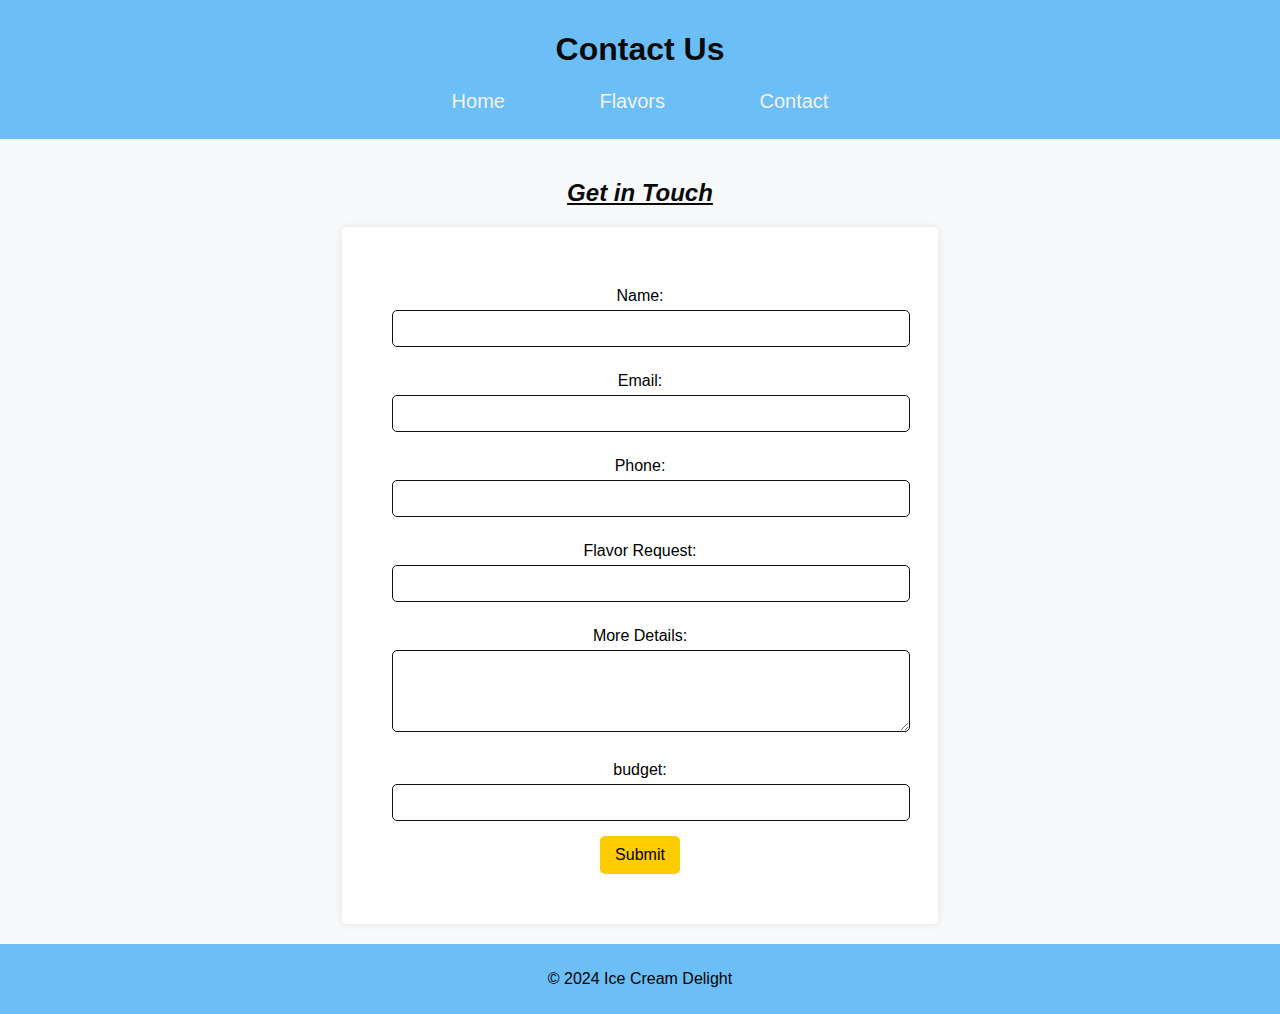
==== contact.html @ 0b3bf2c7 "Add files via upload" ====
<!DOCTYPE html>
<html lang="en">
<head>
    <meta charset="UTF-8">
    <meta name="viewport" content="width=device-width, initial-scale=1.0">
    <title>Contact Us</title>
    <link rel="stylesheet" href="styles.css">
</head>
<body>
    <header>
        <h1>Contact Us</h1>
        <nav>
            <ul>
                <li><a href="index.html">Home</a></li>
                <li><a href="flavors.html">Flavors</a></li>
                <li><a href="contact.html">Contact</a></li>
            </ul>
        </nav>
    </header>
    <main>
        <h2><b><i><u>Get in Touch</u></i></b></h2>
        <form>
            <label for="name">Name:</label>
            <input type="text" id="name" name="name" required>

            <label for="email">Email:</label>
            <input type="email" id="email" name="email" required>

            <label for="phone">Phone:</label>
            <input type="tel" id="phone" name="phone" required>

            <label for="flavor">Flavor Request:</label>
            <input type="text" id="flavor" name="flavor" required>

            <label for="message">More Details:</label>
            <textarea id="message" name="message" rows="4" required></textarea>

            <label for="feedback">budget:</label>
            <input type="text" id="feedback" name="feedback" required>

            <button type="submit">Submit</button>
        </form>
    </main>
    <footer>
        <p>&copy; 2024 Ice Cream Delight</p>
    </footer>
</body>
</html>
---- styles.css ----
body {
    text-align: center;
    font-family: Arial, sans-serif;
    margin: 0;
    padding: 0;
    background-color: #f8f9fa;
}

header {
    background-color: #6bbef6;
    padding: 10px;
    text-align: center;
}

nav ul {
    list-style-type: none;
    text-decoration-color: #0b0b0b;
    padding: 1  0;
}

nav ul li {
    display: inline;
    margin: 5px;
}

nav ul li a {       
    text-decoration: none;
    font-size: 20px;
    color:#0b0b0b;
    text-decoration-color:#0b0b0b;
    text-align: right;
    padding: 40px;
    color: #f5f2f2;
}

ul {
    text-align: center;
    padding: 0; 
    list-style-position: inside;
}   

ul li {
    
    margin: 0 15px; /* Space between flavors */
}

h1, h2 {
    color: #0b0b0b;
}

main {
    padding: 20px;
}

form {
    background-color: #fff;
    width: 40%;
    padding: 50px;
    border-radius: 5px;
    box-shadow: 0 0 10px rgba(0, 0, 0, 0.1);
    margin: 0 auto;
}

label {
    display: block;
    margin: 10px 0 5px;
}

input, textarea {
    width: 100%;
    padding: 10px;
    margin-bottom: 15px;
    border: 1px solid #111111;
    border-radius: 5px;
}

button {
    background-color: #ffcc00;
    border: none;
    padding: 10px 15px;
    border-radius: 5px;
    cursor: pointer;
    font-size: 16px;
}

button:hover {
    background-color: #e6b800;
}

footer {
    text-align: center;
    padding: 10px 0;
    background-color: #6bbef6;
}
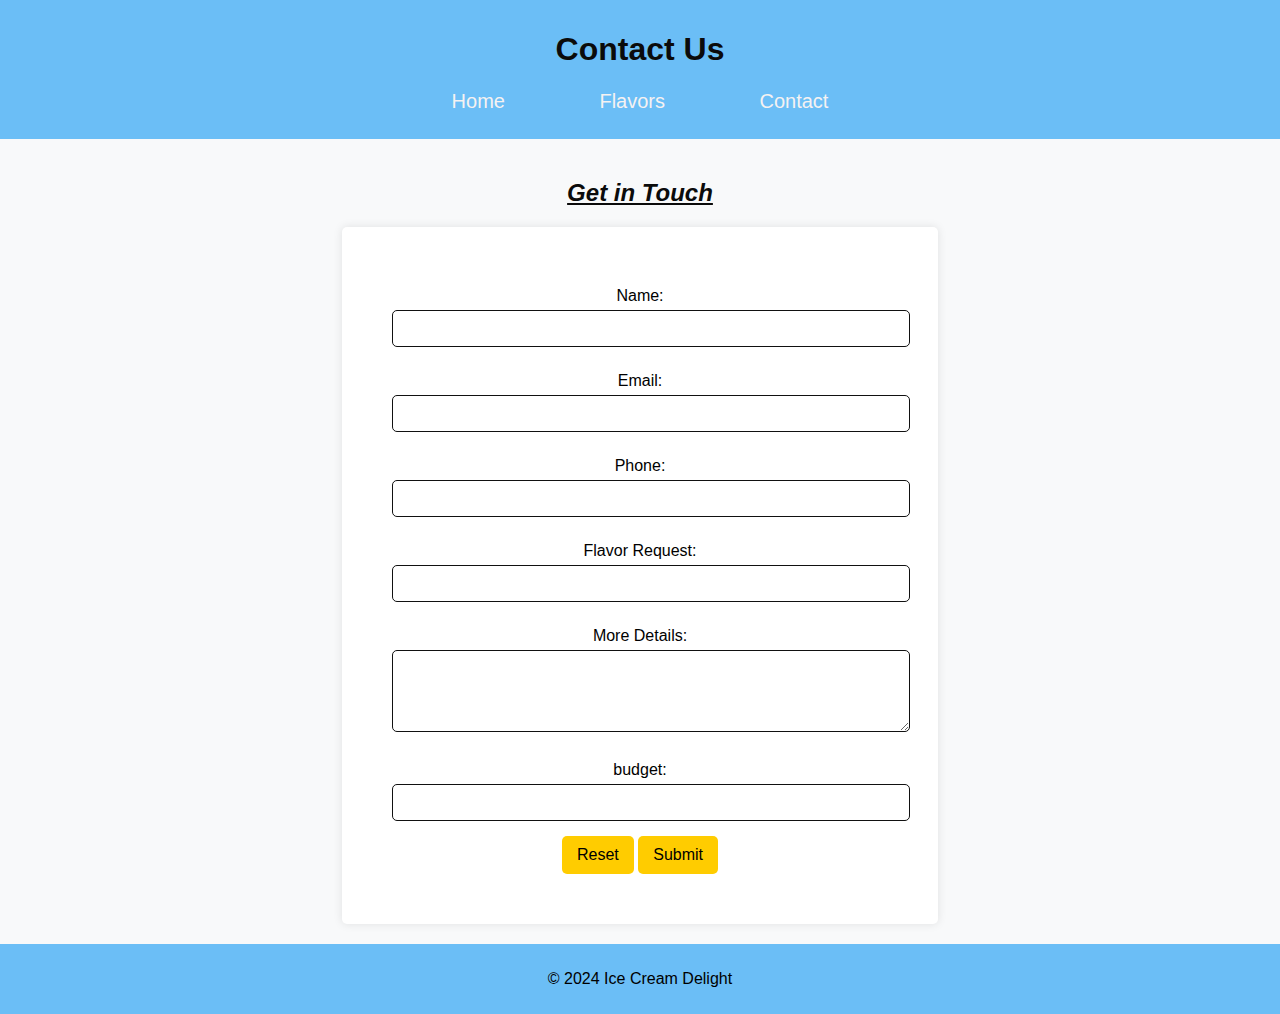
==== commit 5538c7cb: "Update contact.html" ====
--- a/contact.html
+++ b/contact.html
@@ -38,6 +38,7 @@
             <label for="feedback">budget:</label>
             <input type="text" id="feedback" name="feedback" required>
 
+            <button type="reset">Reset</button>
             <button type="submit">Submit</button>
         </form>
     </main>
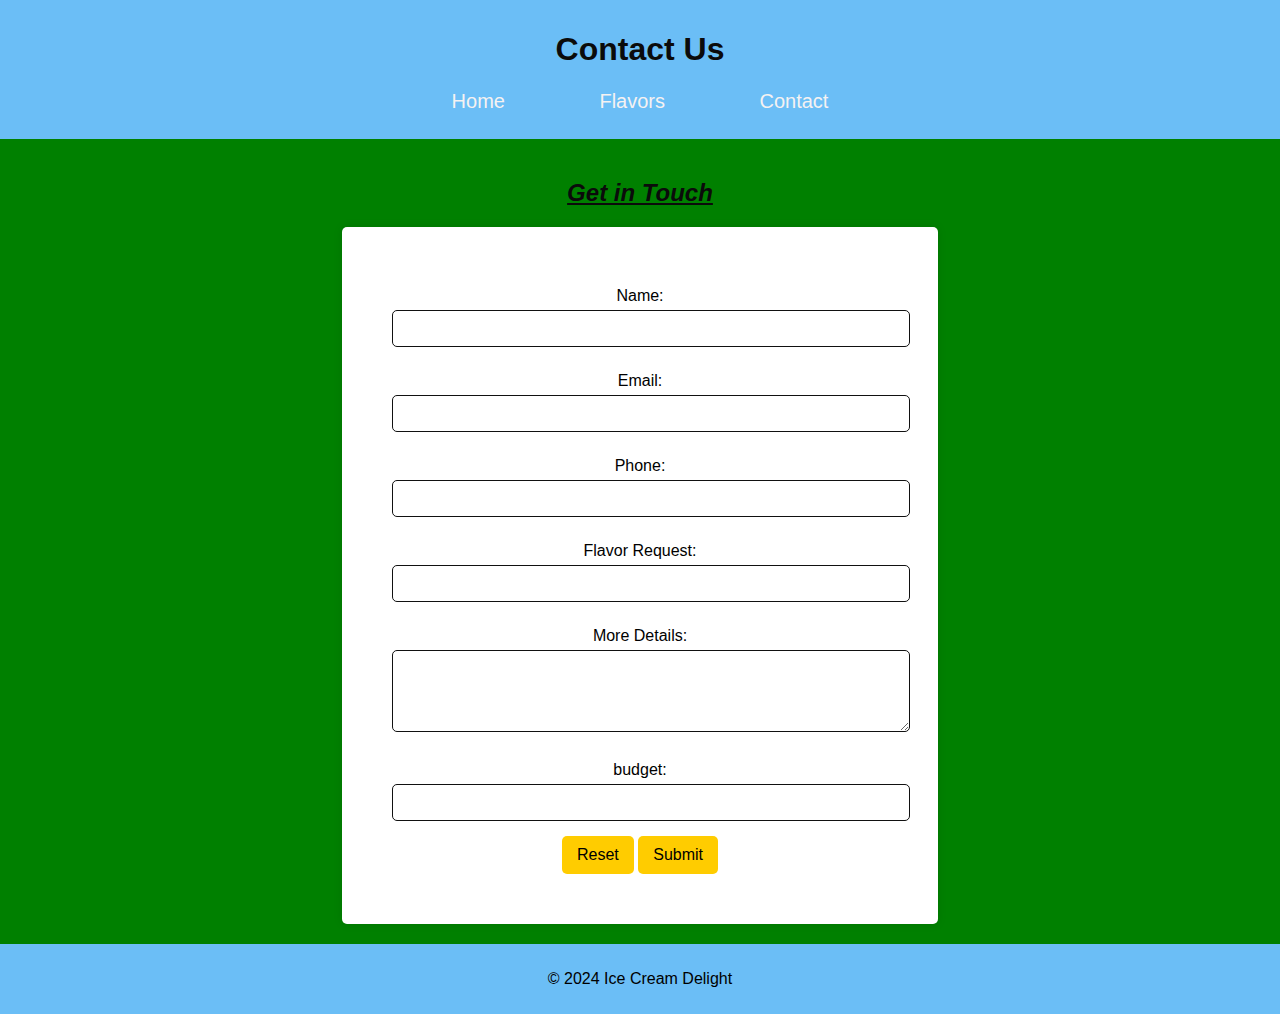
==== commit 47b06769: "Update contact.html" ====
--- a/contact.html
+++ b/contact.html
@@ -19,7 +19,7 @@
     </header>
     <main>
         <h2><b><i><u>Get in Touch</u></i></b></h2>
-        <form>
+        <form action= "mailto:r.itur985@mybvc.ca" method="post">
             <label for="name">Name:</label>
             <input type="text" id="name" name="name" required>
 
--- a/styles.css
+++ b/styles.css
@@ -3,7 +3,7 @@
     font-family: Arial, sans-serif;
     margin: 0;
     padding: 0;
-    background-color: #f8f9fa;
+    background-color: green;
 }
 
 header {
